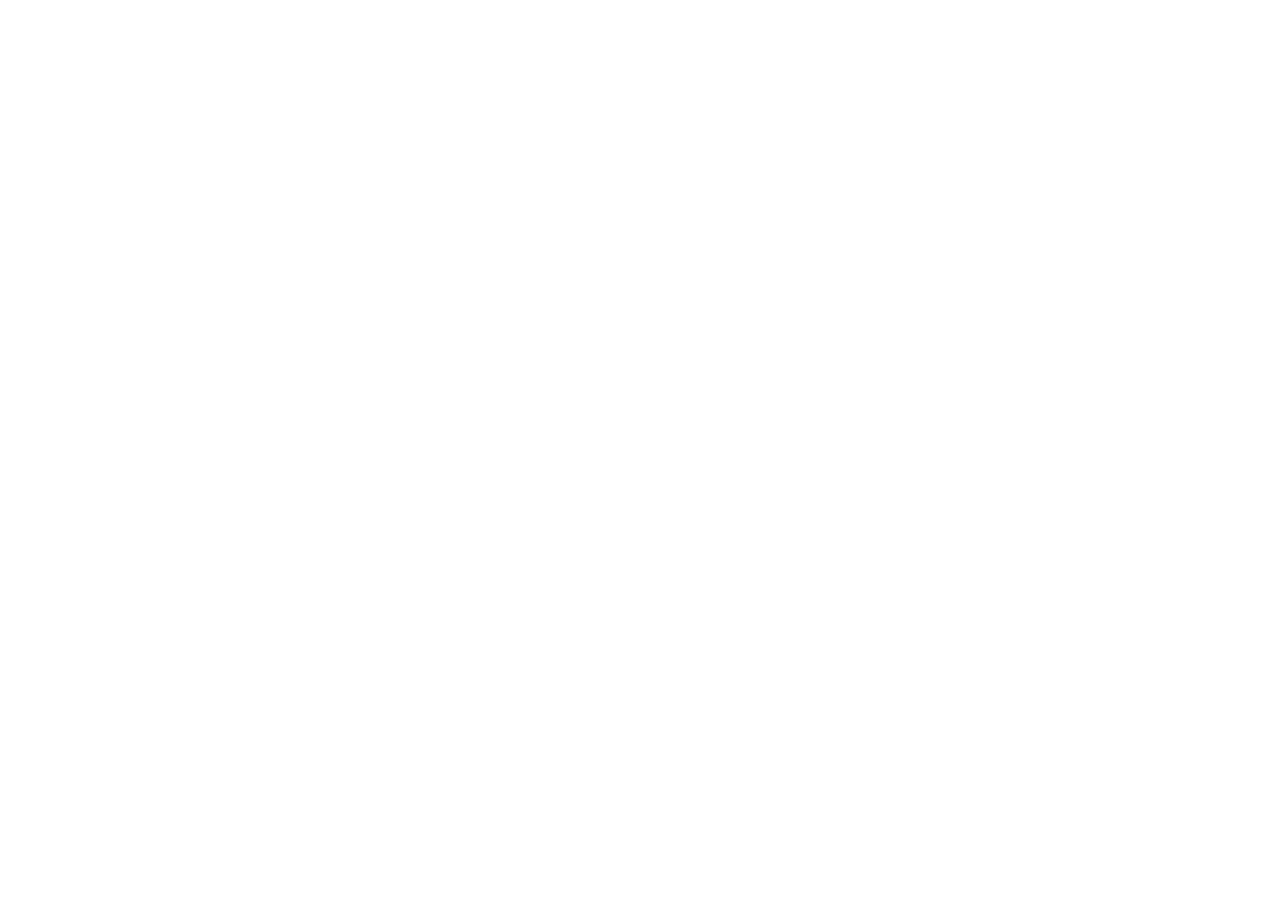
==== index.html @ 245834f2 "Added more on switch statements" ====
<!DOCTYPE html>
<html lang="en">
<head>
    <meta charset="UTF-8">
    <meta name="viewport" content="width=device-width, initial-scale=1.0">
    <title>Document</title>
</head>
<body>
    

    <script src="/Switch statements/switch.js"></script>
</body>
</html>
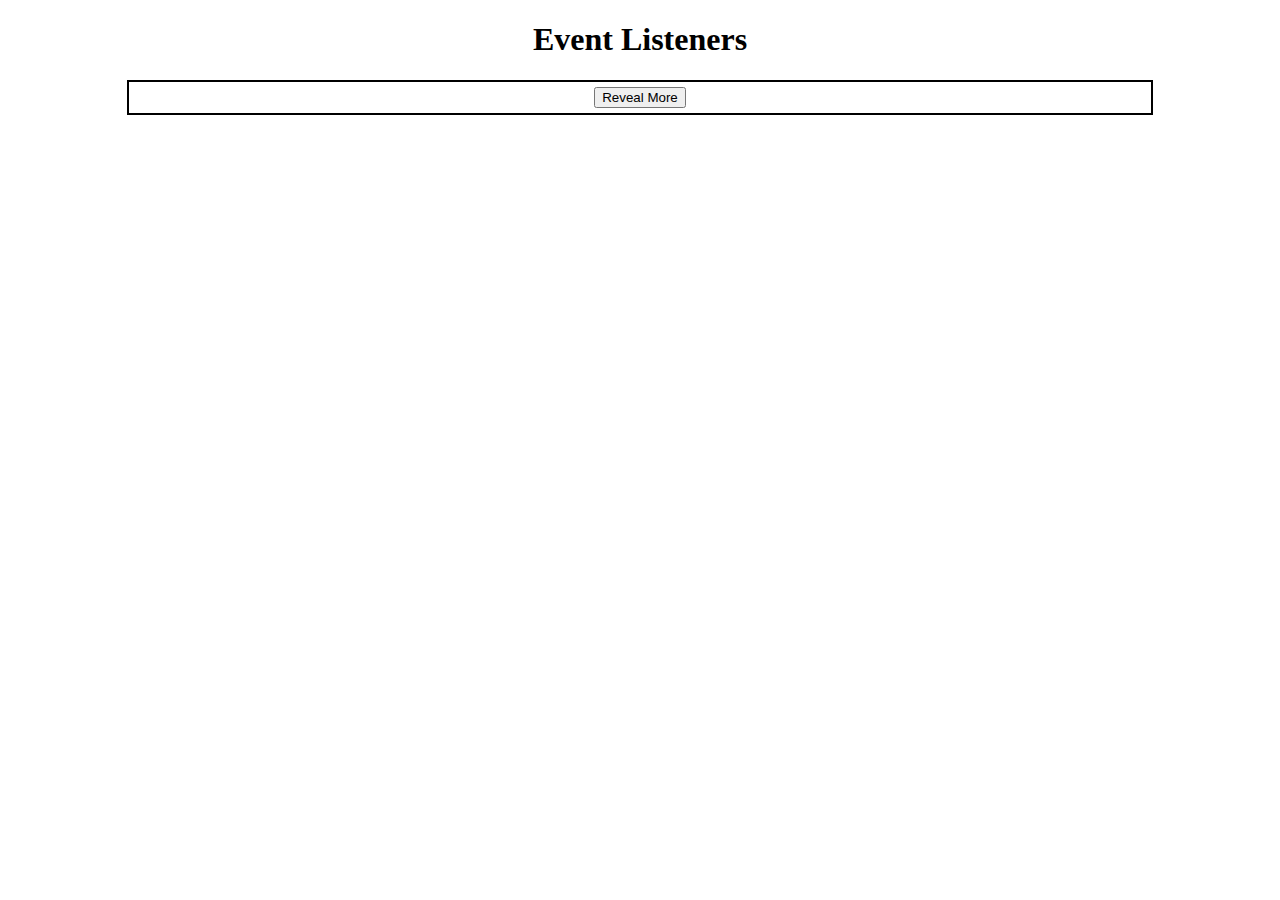
==== commit f6e90489: "Adding more JavaScript Stuffs" ====
--- a/index.html
+++ b/index.html
@@ -1,13 +1,59 @@
 <!DOCTYPE html>
 <html lang="en">
-<head>
-    <meta charset="UTF-8">
-    <meta name="viewport" content="width=device-width, initial-scale=1.0">
+  <head>
+    <meta charset="UTF-8" />
+    <meta name="viewport" content="width=device-width, initial-scale=1.0" />
     <title>Document</title>
-</head>
-<body>
-    
+    <style>
+      h1 {
+        text-align: center;
+      }
+      div{
+        text-align: center;
+      }
+      .container{
+        width: 80%;
+        margin: auto;
+        border: 2px solid black;
+        padding: 5px;
 
-    <script src="/Switch statements/switch.js"></script>
-</body>
-</html>+      }
+     .Hidden{
+        display: none;
+     }
+     .Hidden.Button{
+        display: block;
+     }
+    </style>
+  </head>
+  <body>
+    <!--     
+    <h2 id="header">Testing Dom Manipulations</h2>
+    <p>Paragraph for Testing</p>
+    <! <p>Testing Get element by tag name</p> -->
+    <!-- <p id="demo"></p>
+    <script>
+        document.getElementById("demo").innerHTML = "Hello World"
+    </script> -->
+    <!-- <ul>
+        <li>Mango</li>
+        <li>PawPaw</li>
+        <li>Apple</li>
+        <li>Guava</li>
+        <li>Beans</li>
+    </ul>
+    <button >Click Me</button>
+    <button class="btn2">I am button 2</button> -->
+    <h1>Event Listeners</h1>
+    <div class="container">
+      <button class="Button">Reveal More</button>
+      <div class="Hidden">
+        Lorem ipsum dolor, sit amet consectetur adipisicing elit. Id culpa
+        facilis magni facere dignissimos quia deleniti suscipit ad repellat
+        doloremque illum, odit eaque, harum expedita nam. Error molestias
+        placeat quibusdam!
+      </div>
+    </div>
+    <script src="/Event Listeners/Event.Js"></script>
+  </body>
+</html>
